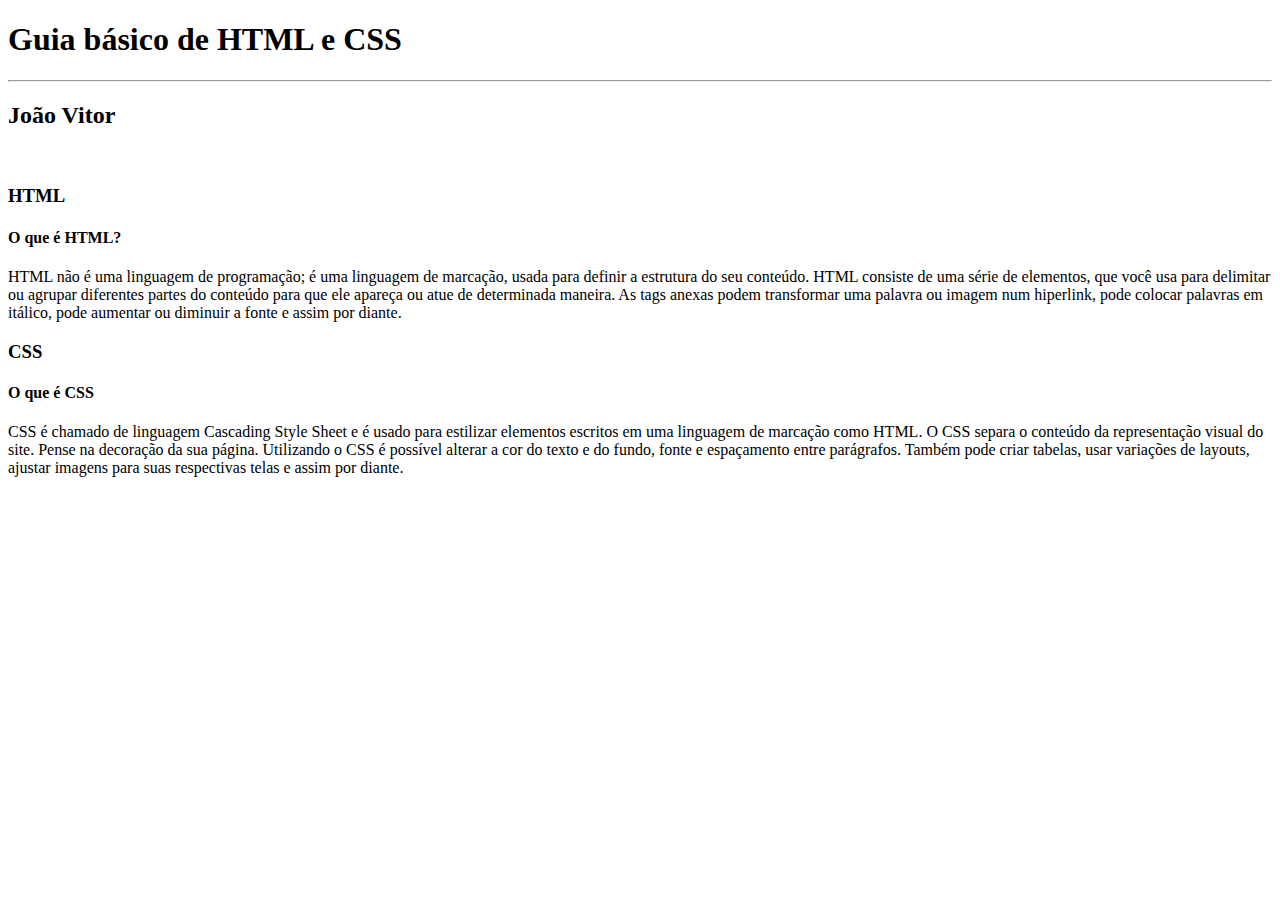
==== index.html @ b61573a4 "Criação do Index" ====
<!-- aperta ! + enter para criar o codigo base html  -->
<!DOCTYPE html>
<html lang="pt-br">

<head>
    <meta charset="UTF-8">
    <meta http-equiv="X-UA-Compatible" content="IE=edge">
    <meta name="viewport" content="width=device-width, initial-scale=1.0">
    <title>Guia de HTML e CSS</title>
</head>

<body>
    <h1>Guia básico de HTML e CSS</h1>
    <hr>
    <h2> João Vitor</h2>
    <br>
    <h3>HTML</h3>
    <H4> O que é HTML?</H4>
    <p>HTML não é uma linguagem de programação; é uma linguagem de marcação, usada para definir a estrutura do seu
        conteúdo. HTML consiste de uma série de elementos, que você usa para delimitar ou agrupar diferentes partes do
        conteúdo para que ele apareça ou atue de determinada maneira. As tags anexas podem transformar uma palavra ou
        imagem num hiperlink, pode colocar palavras em itálico, pode aumentar ou diminuir a fonte e assim por diante.
    </p>
    <h3>CSS</h3>
    <h4>O que é CSS</h4>
    <P>CSS é chamado de linguagem Cascading Style Sheet e é usado para estilizar elementos escritos em uma linguagem de
        marcação como HTML. O CSS separa o conteúdo da representação visual do site. Pense na decoração da sua página.
        Utilizando o CSS é possível alterar a cor do texto e do fundo, fonte e espaçamento entre parágrafos. Também pode
        criar tabelas, usar variações de layouts, ajustar imagens para suas respectivas telas e assim por diante.</P>
</body>

</html>
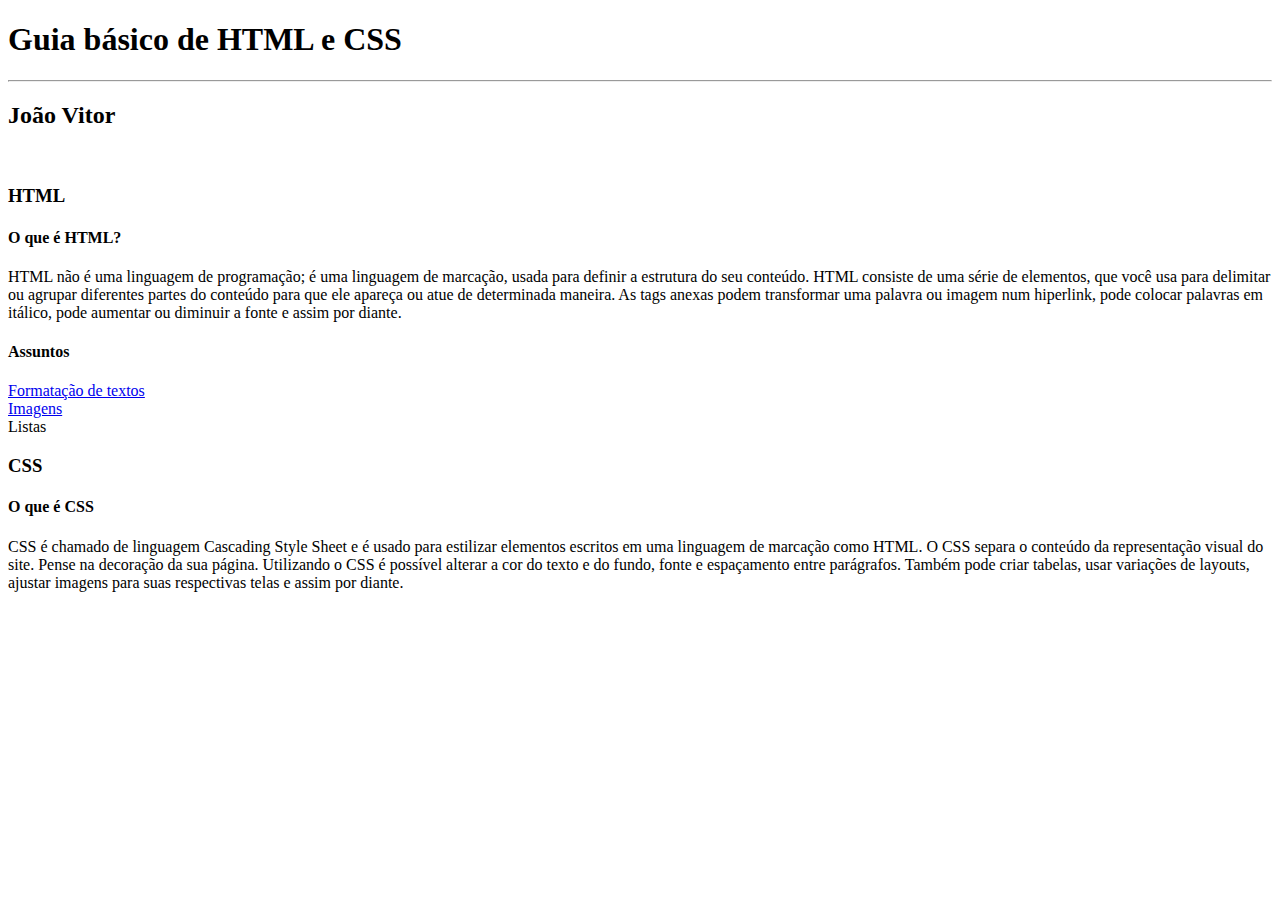
==== commit 686dc2d2: "Pagina de formatação de textos e imagens" ====
--- a/index.html
+++ b/index.html
@@ -21,6 +21,13 @@
         conteúdo para que ele apareça ou atue de determinada maneira. As tags anexas podem transformar uma palavra ou
         imagem num hiperlink, pode colocar palavras em itálico, pode aumentar ou diminuir a fonte e assim por diante.
     </p>
+    <h4>Assuntos</h4>
+    <p>
+        <a href="textos.html">Formatação de textos</a><br>
+        <a href="imagem.html">Imagens</a><br>
+        Listas<br>
+    </p>
+
     <h3>CSS</h3>
     <h4>O que é CSS</h4>
     <P>CSS é chamado de linguagem Cascading Style Sheet e é usado para estilizar elementos escritos em uma linguagem de
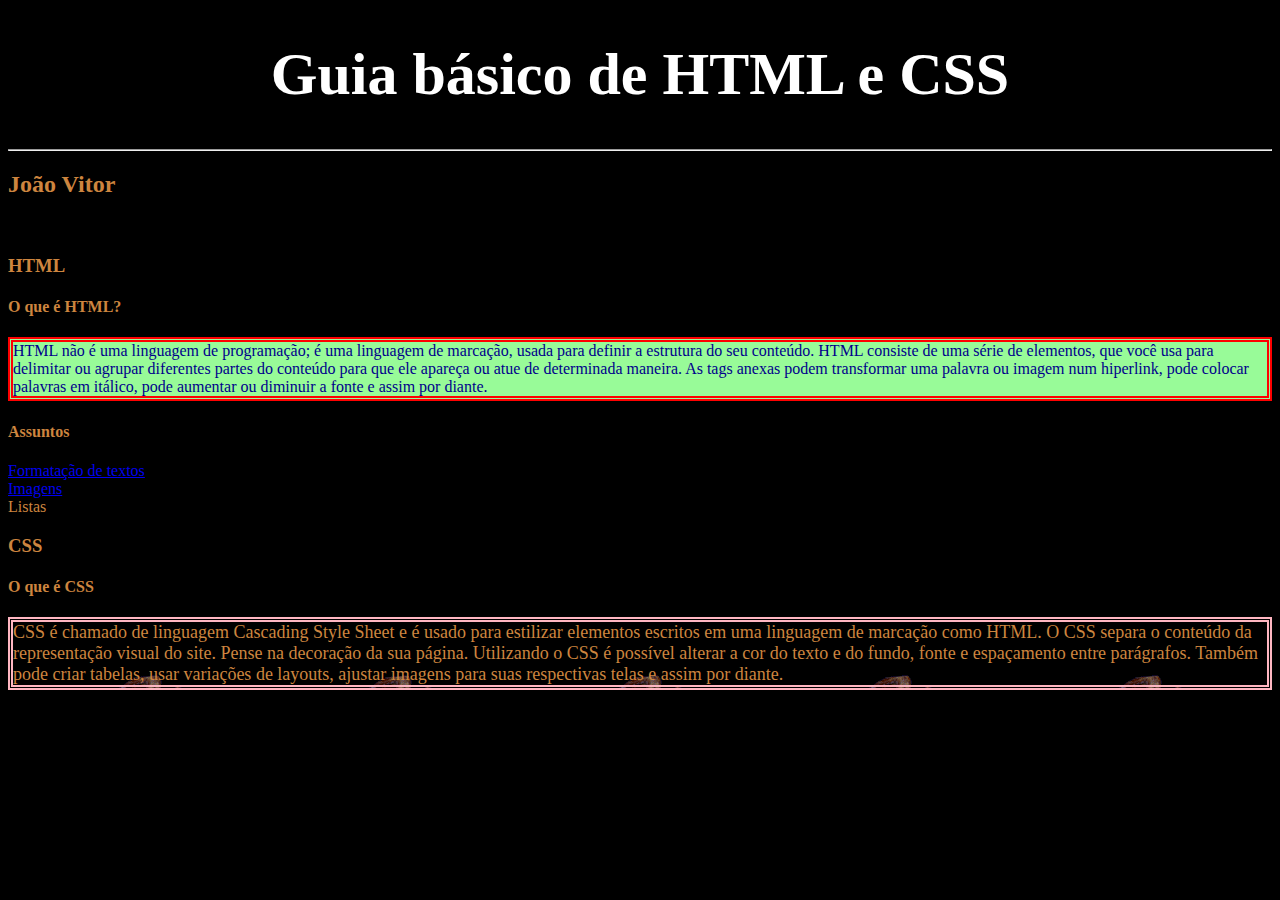
==== commit 703d86e1: "Formatação CSS" ====
--- a/index.html
+++ b/index.html
@@ -7,16 +7,18 @@
     <meta http-equiv="X-UA-Compatible" content="IE=edge">
     <meta name="viewport" content="width=device-width, initial-scale=1.0">
     <title>Guia de HTML e CSS</title>
+    <link rel="stylesheet" href="estilos.css">
 </head>
 
-<body>
-    <h1>Guia básico de HTML e CSS</h1>
+<body class="padrao">
+    <h1 class="titulo">Guia básico de HTML e CSS</h1>
     <hr>
     <h2> João Vitor</h2>
     <br>
     <h3>HTML</h3>
     <H4> O que é HTML?</H4>
-    <p>HTML não é uma linguagem de programação; é uma linguagem de marcação, usada para definir a estrutura do seu
+    <p class="textocomborda">
+        HTML não é uma linguagem de programação; é uma linguagem de marcação, usada para definir a estrutura do seu
         conteúdo. HTML consiste de uma série de elementos, que você usa para delimitar ou agrupar diferentes partes do
         conteúdo para que ele apareça ou atue de determinada maneira. As tags anexas podem transformar uma palavra ou
         imagem num hiperlink, pode colocar palavras em itálico, pode aumentar ou diminuir a fonte e assim por diante.
@@ -27,13 +29,14 @@
         <a href="imagem.html">Imagens</a><br>
         Listas<br>
     </p>
-
     <h3>CSS</h3>
     <h4>O que é CSS</h4>
-    <P>CSS é chamado de linguagem Cascading Style Sheet e é usado para estilizar elementos escritos em uma linguagem de
+    <P class="textocomimagem">
+        CSS é chamado de linguagem Cascading Style Sheet e é usado para estilizar elementos escritos em uma linguagem de
         marcação como HTML. O CSS separa o conteúdo da representação visual do site. Pense na decoração da sua página.
         Utilizando o CSS é possível alterar a cor do texto e do fundo, fonte e espaçamento entre parágrafos. Também pode
-        criar tabelas, usar variações de layouts, ajustar imagens para suas respectivas telas e assim por diante.</P>
+        criar tabelas, usar variações de layouts, ajustar imagens para suas respectivas telas e assim por diante.
+    </P>
 </body>
 
 </html>--- a/estilos.css
+++ b/estilos.css
@@ -0,0 +1,23 @@
+.padrao {
+    background-color: black; /* comentario */
+    color: Peru
+}
+
+.titulo {
+    color: white;
+    font-size: 60px;
+    font-family: 'Segoe UI';
+    text-align: center;
+}
+
+.textocomborda{
+    background-color: palegreen;
+    color: darkblue;
+    border: 5px double red;
+}
+
+.textocomimagem{
+    border: lightpink 5px double;
+    font-size: 18px;
+    background-image: url(gaviao04.gif);
+}